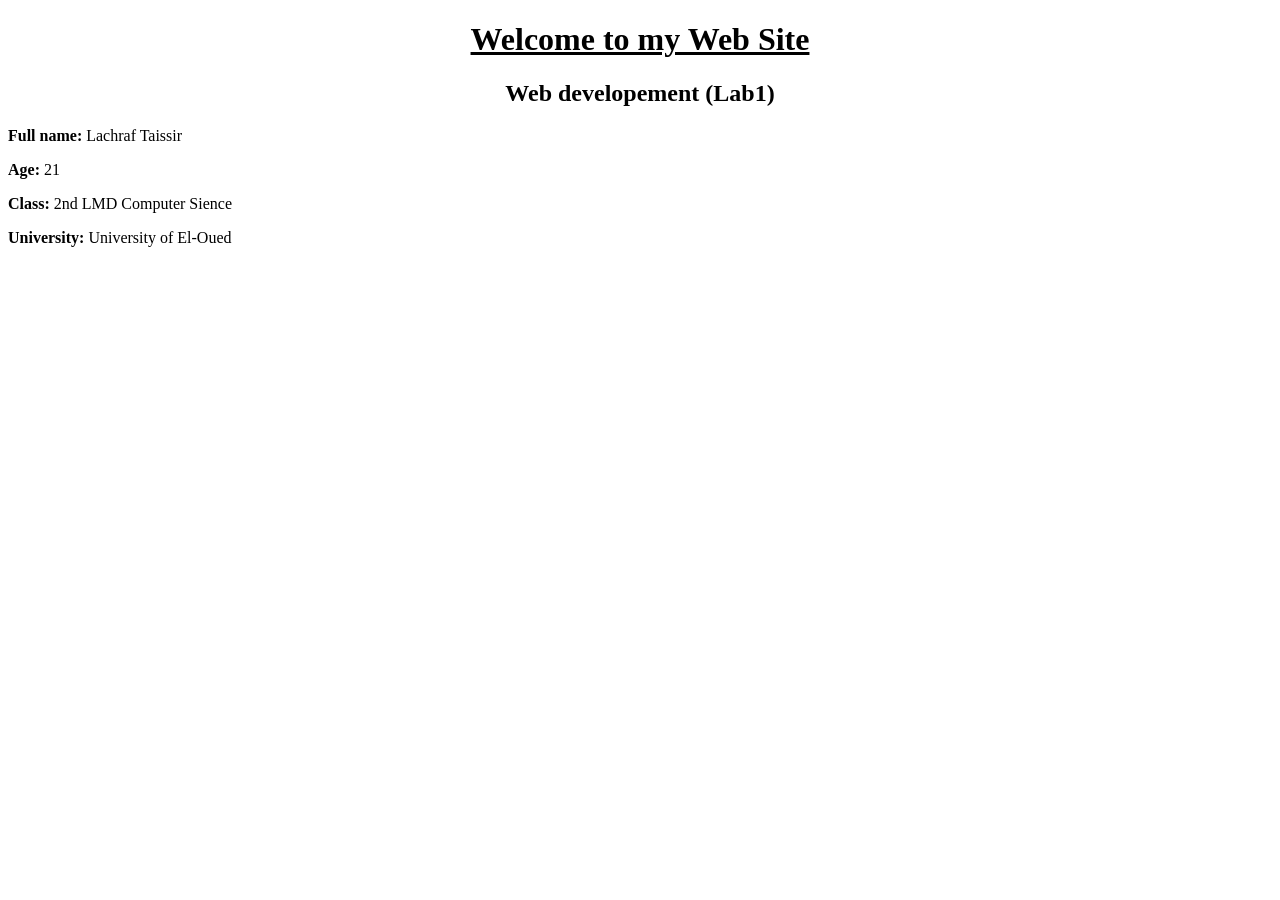
==== lab1/index.html @ 61e31744 "Update index.html" ====
<!DOCTYPE html>
<html>
<head>
<title>Page Title</title>
</head>
<body>

<h1 style="text-align: center;"><u> Welcome to my Web Site </u></h1>
<h2 style="text-align: center;">Web developement (Lab1)</h2>
<p> <b>Full name:</b> Lachraf Taissir</p>
  <p> <b>Age:</b> 21</p>
  <p> <b>Class:</b> 2nd LMD Computer Sience</p>
  <p> <b>University:</b> University of El-Oued</p>
</body>
</html>
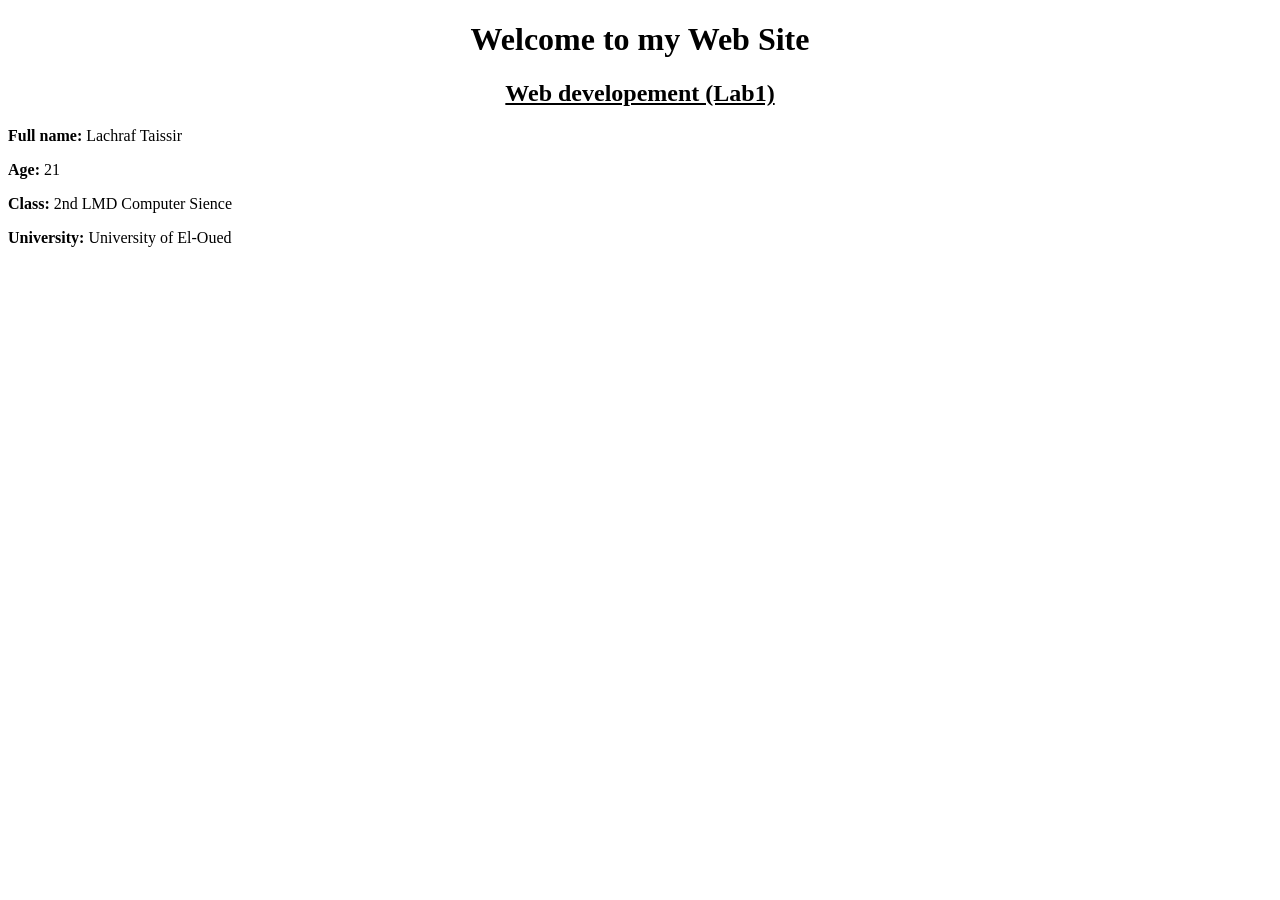
==== commit 71c5de92: "Fix heading formatting in index.html" ====
--- a/lab1/index.html
+++ b/lab1/index.html
@@ -5,8 +5,8 @@
 </head>
 <body>
 
-<h1 style="text-align: center;"><u> Welcome to my Web Site </u></h1>
-<h2 style="text-align: center;">Web developement (Lab1)</h2>
+<h1 style="text-align: center;"> Welcome to my Web Site </h1>
+  <h2 style="text-align: center;"><u>Web developement (Lab1)</u></h2>
 <p> <b>Full name:</b> Lachraf Taissir</p>
   <p> <b>Age:</b> 21</p>
   <p> <b>Class:</b> 2nd LMD Computer Sience</p>
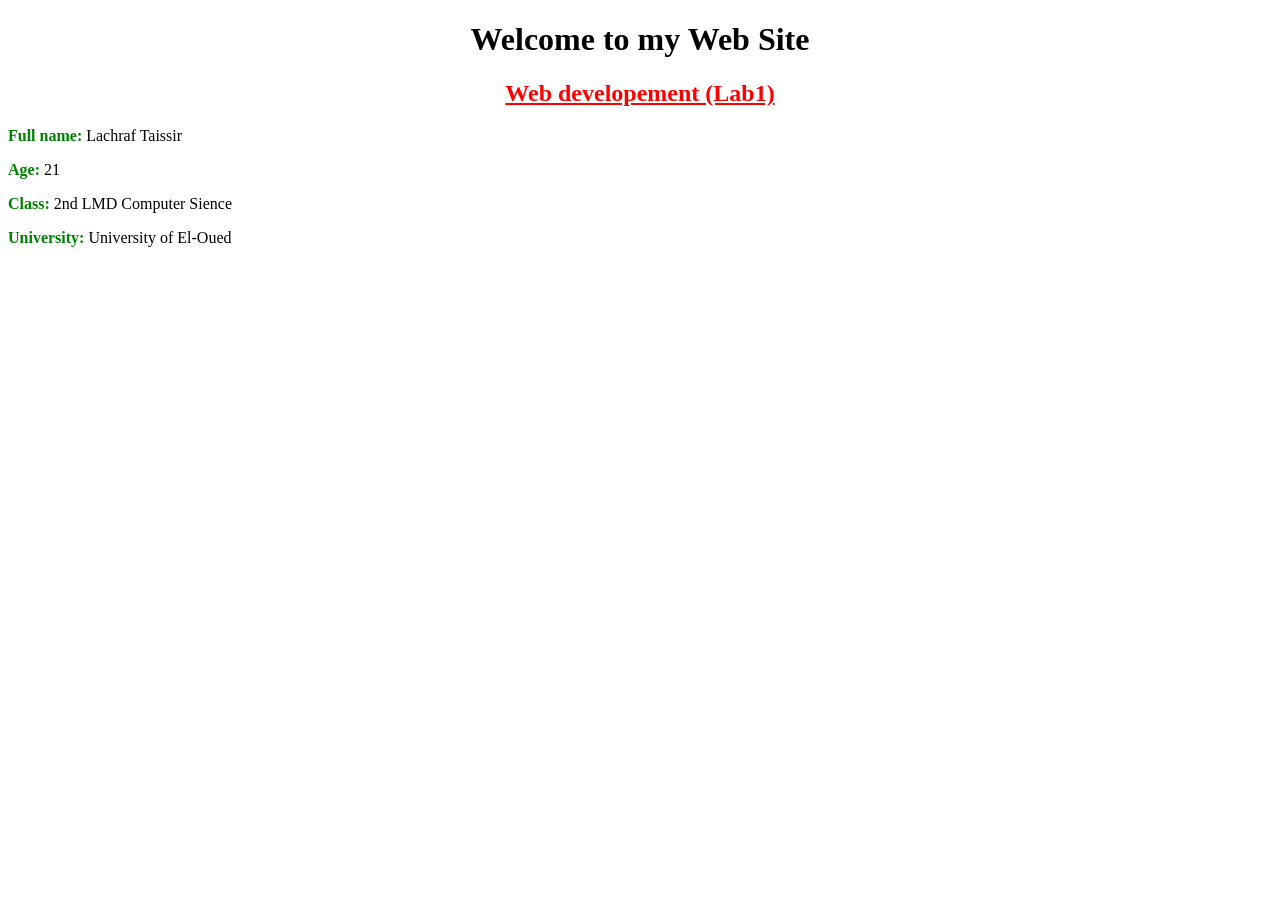
==== commit 00afe8bf: "Highlight personal information in index.html" ====
--- a/lab1/index.html
+++ b/lab1/index.html
@@ -2,14 +2,15 @@
 <html>
 <head>
 <title>Page Title</title>
+<link rel="stylesheet" href="styles.css">
 </head>
 <body>
 
 <h1 style="text-align: center;"> Welcome to my Web Site </h1>
   <h2 style="text-align: center;"><u>Web developement (Lab1)</u></h2>
-<p> <b>Full name:</b> Lachraf Taissir</p>
-  <p> <b>Age:</b> 21</p>
-  <p> <b>Class:</b> 2nd LMD Computer Sience</p>
-  <p> <b>University:</b> University of El-Oued</p>
+<p> <b><span class="highlight">Full name:</span></b> Lachraf Taissir</p>
+  <p> <b><span class="highlight">Age:</span></b> 21</p>
+  <p> <b><span class="highlight">Class:</span></b> 2nd LMD Computer Sience</p>
+  <p> <b><span class="highlight">University:</span></b> University of El-Oued</p>
 </body>
 </html>
--- a/lab1/styles.css
+++ b/lab1/styles.css
@@ -0,0 +1,8 @@
+h2 {
+    color: red;
+}
+.highlight {
+    color: green; /* Change the text color */
+    font-weight: bold; /* Make the text bold */
+    font-size: 16px;
+}
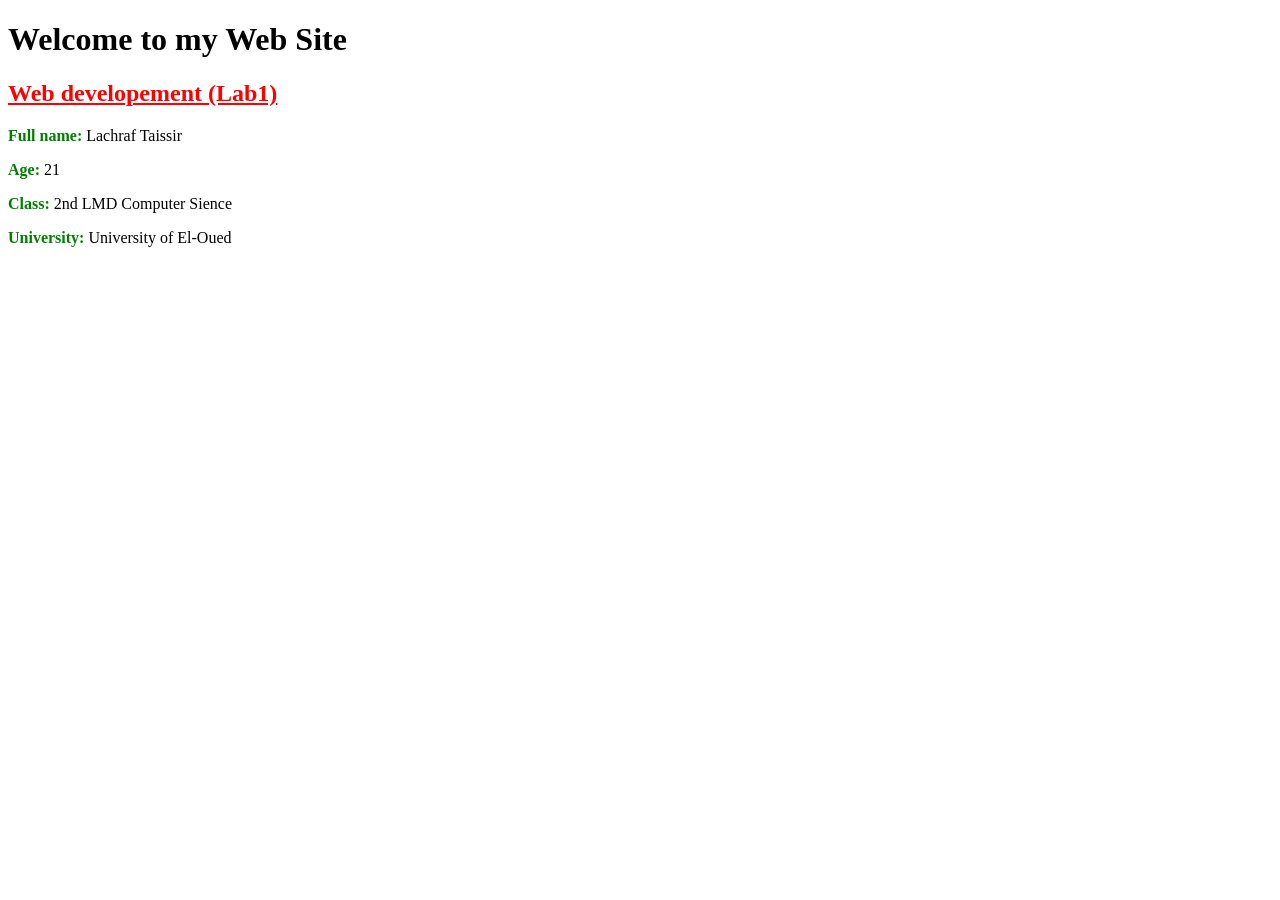
==== commit 4a336147: "Update index.html" ====
--- a/lab1/index.html
+++ b/lab1/index.html
@@ -6,11 +6,11 @@
 </head>
 <body>
 
-<h1 style="text-align: center;"> Welcome to my Web Site </h1>
-  <h2 style="text-align: center;"><u>Web developement (Lab1)</u></h2>
-<p> <b><span class="highlight">Full name:</span></b> Lachraf Taissir</p>
-  <p> <b><span class="highlight">Age:</span></b> 21</p>
-  <p> <b><span class="highlight">Class:</span></b> 2nd LMD Computer Sience</p>
-  <p> <b><span class="highlight">University:</span></b> University of El-Oued</p>
+<h1> Welcome to my Web Site </h1>
+  <h2><u>Web developement (Lab1)</u></h2>
+<p> <span class="highlight">Full name:</span> Lachraf Taissir</p>
+  <p> <span class="highlight">Age:</span> 21</p>
+  <p> <span class="highlight">Class:</span> 2nd LMD Computer Sience</p>
+  <p> <span class="highlight">University:</span> University of El-Oued</p>
 </body>
 </html>
--- a/lab1/styles.css
+++ b/lab1/styles.css
@@ -1,8 +1,9 @@
-h2 {
-    color: red;
+h2{
+  color: red;
 }
 .highlight {
-    color: green; /* Change the text color */
-    font-weight: bold; /* Make the text bold */
-    font-size: 16px;
+  color: green;
+  font-size: 16px;
+  font-weight: bold;
+  font-family: Cambria;
 }
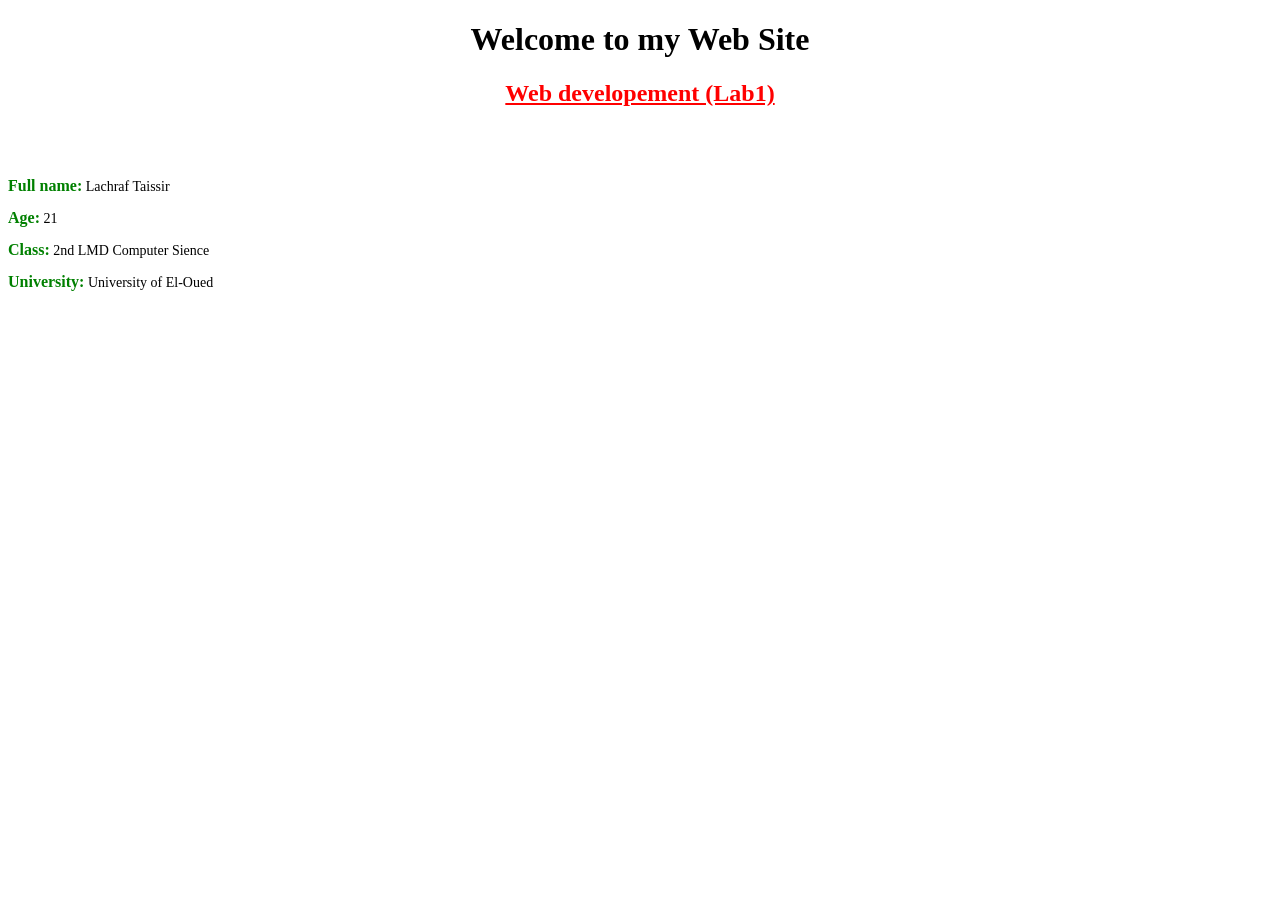
==== commit e3a7ff14: "Update index.html" ====
--- a/lab1/index.html
+++ b/lab1/index.html
@@ -8,9 +8,12 @@
 
 <h1> Welcome to my Web Site </h1>
   <h2><u>Web developement (Lab1)</u></h2>
+</br>
+</br>
 <p> <span class="highlight">Full name:</span> Lachraf Taissir</p>
   <p> <span class="highlight">Age:</span> 21</p>
   <p> <span class="highlight">Class:</span> 2nd LMD Computer Sience</p>
   <p> <span class="highlight">University:</span> University of El-Oued</p>
+<img src="https://travelpuglia.com/wp-content/uploads/2021/09/Trulli.-2-1-1536x1056.jpg" alt="">
 </body>
 </html>
--- a/lab1/styles.css
+++ b/lab1/styles.css
@@ -1,4 +1,8 @@
+h1{
+  text-align: center;
+}
 h2{
+  text-align: center;
   color: red;
 }
 .highlight {
@@ -7,3 +11,6 @@
   font-weight: bold;
   font-family: Cambria;
 }
+p{
+  font-size: 14px;
+}
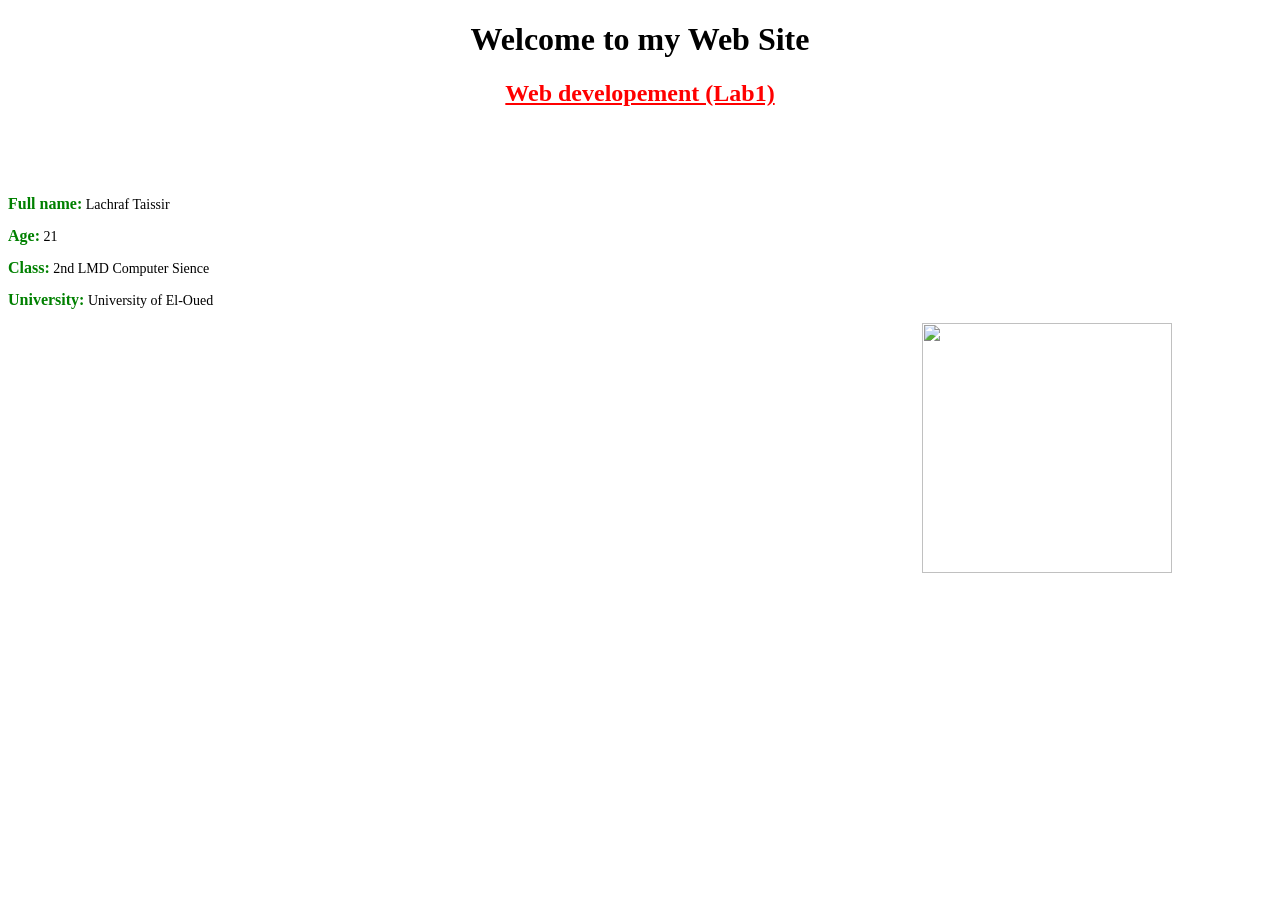
==== commit 7ed2581f: "Update index.html" ====
--- a/lab1/index.html
+++ b/lab1/index.html
@@ -1,13 +1,14 @@
 <!DOCTYPE html>
 <html>
 <head>
-<title>Page Title</title>
+<title>My Website</title>
 <link rel="stylesheet" href="styles.css">
 </head>
 <body>
 
 <h1> Welcome to my Web Site </h1>
   <h2><u>Web developement (Lab1)</u></h2>
+</br>
 </br>
 </br>
 <p> <span class="highlight">Full name:</span> Lachraf Taissir</p>
--- a/lab1/styles.css
+++ b/lab1/styles.css
@@ -14,3 +14,9 @@
 p{
   font-size: 14px;
 }
+img {
+  width: 250px;
+  height: 250px;
+  float: right;
+  margin-right: 100px;
+}
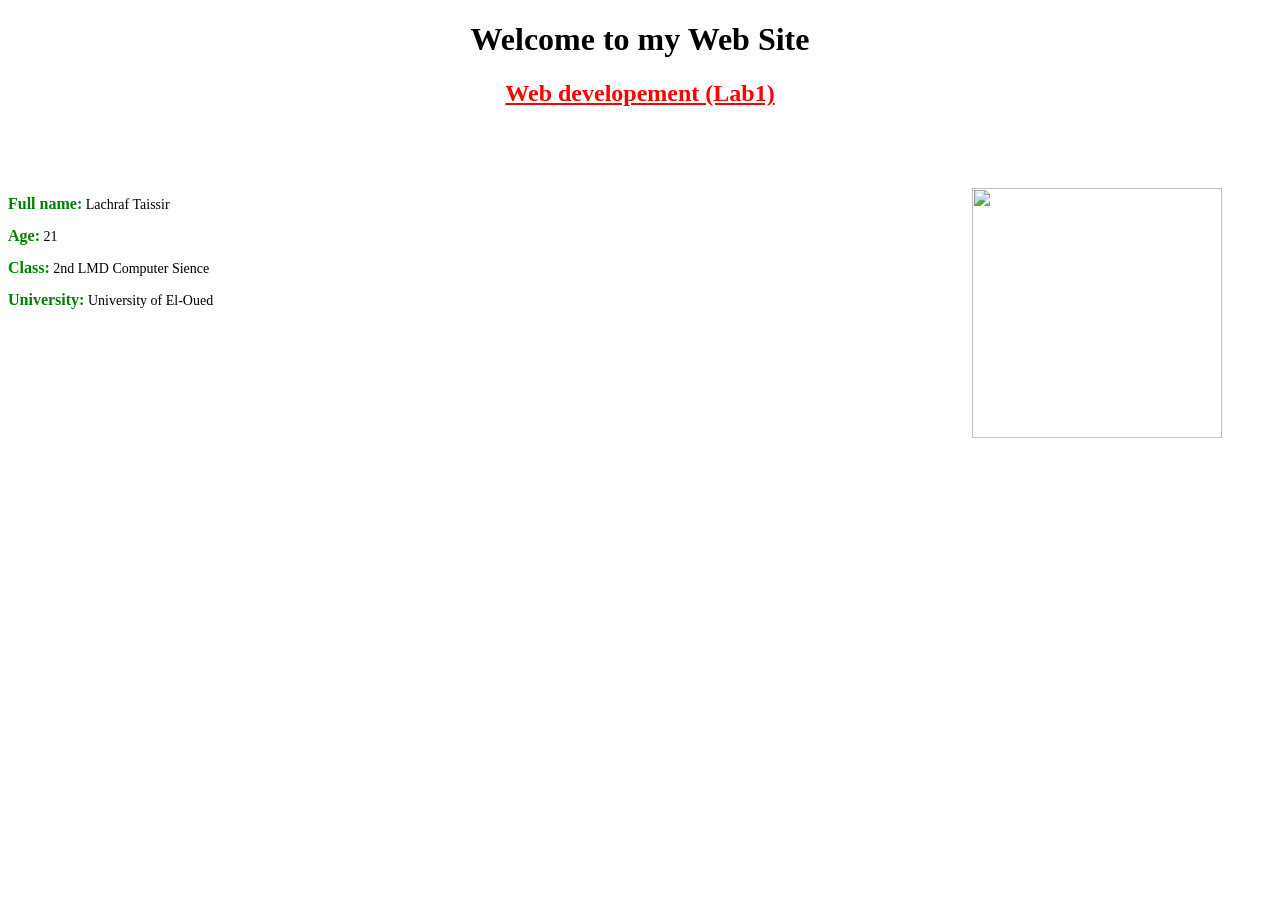
==== commit f2929414: "Fix HTML structure by adding missing head and body tags" ====
--- a/lab1/index.html
+++ b/lab1/index.html
@@ -1,20 +1,23 @@
 <!DOCTYPE html>
 <html>
-<head>
-<title>My Website</title>
-<link rel="stylesheet" href="styles.css">
-</head>
-<body>
+  <head>
+    <title>My Website</title>
+    <link rel="stylesheet" href="styles.css">
+  </head>
 
-<h1> Welcome to my Web Site </h1>
-  <h2><u>Web developement (Lab1)</u></h2>
-</br>
-</br>
-</br>
-<p> <span class="highlight">Full name:</span> Lachraf Taissir</p>
-  <p> <span class="highlight">Age:</span> 21</p>
-  <p> <span class="highlight">Class:</span> 2nd LMD Computer Sience</p>
-  <p> <span class="highlight">University:</span> University of El-Oued</p>
-<img src="https://travelpuglia.com/wp-content/uploads/2021/09/Trulli.-2-1-1536x1056.jpg" alt="">
-</body>
+     <body>
+
+        <h1> Welcome to my Web Site </h1>
+
+          <h2><u>Web developement (Lab1)</u></h2>
+
+            </br> </br> </br>
+            <p> <span class="highlight">Full name:</span> Lachraf Taissir</p>
+            <p> <span class="highlight">Age:</span> 21</p>
+            <p> <span class="highlight">Class:</span> 2nd LMD Computer Sience</p>
+            <p> <span class="highlight">University:</span> University of El-Oued</p>
+
+                 <img src="https://travelpuglia.com/wp-content/uploads/2021/09/Trulli.-2-1-1536x1056.jpg" alt="">
+
+     </body>
 </html>
--- a/lab1/styles.css
+++ b/lab1/styles.css
@@ -2,21 +2,15 @@
   text-align: center;
 }
 h2{
-  text-align: center;
-  color: red;
+  text-align: center; color: red;
 }
 .highlight {
-  color: green;
-  font-size: 16px;
-  font-weight: bold;
-  font-family: Cambria;
+  color: green; font-size: 16px; font-weight: bold; font-family: Cambria;
 }
 p{
   font-size: 14px;
 }
 img {
-  width: 250px;
-  height: 250px;
-  float: right;
-  margin-right: 100px;
+  width: 250px; height: 250px; float: right; margin-right: 50px;
+  float: top; margin-top: -135px;
 }
